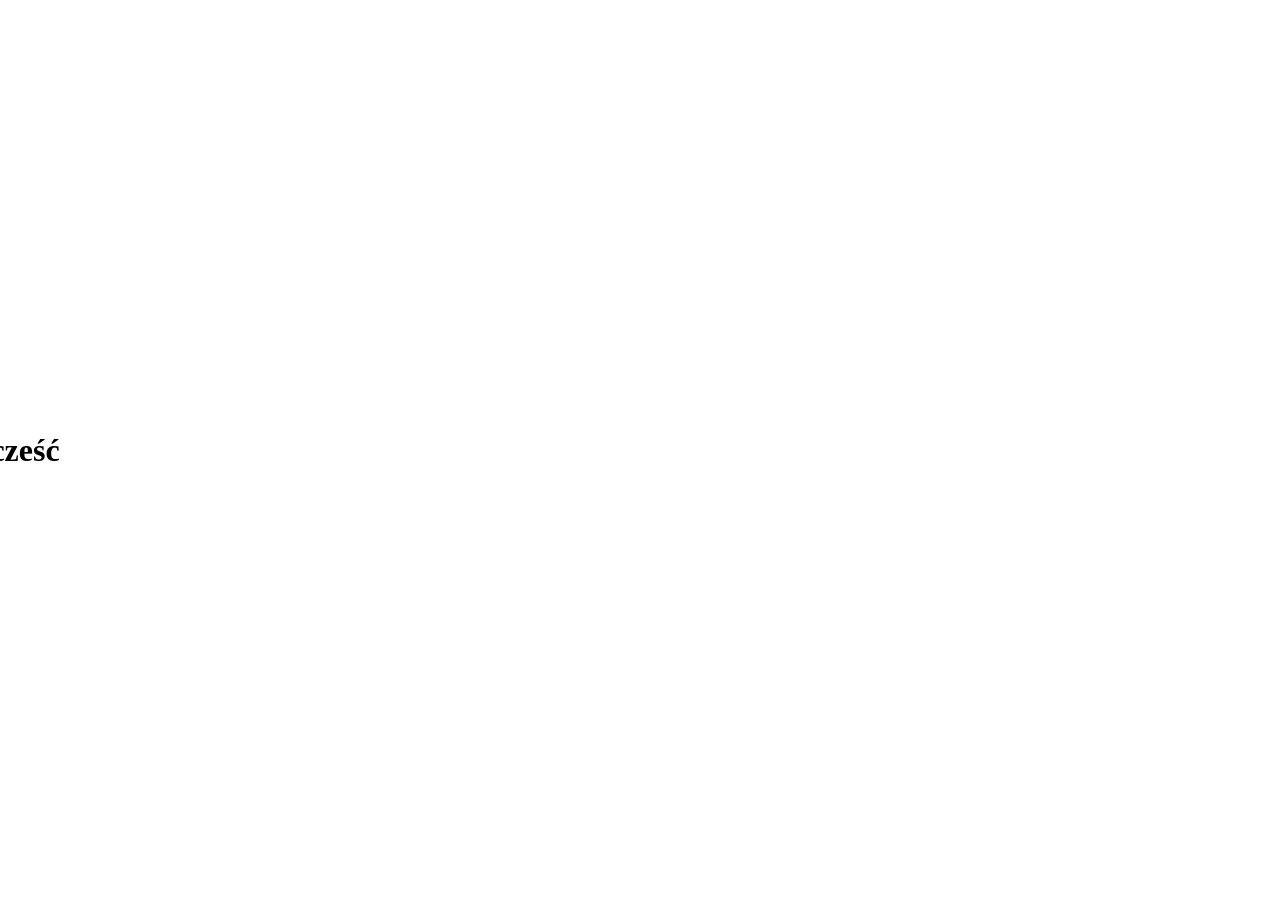
==== index.html @ 3cdc9b43 "added h2" ====
<!DOCTYPE html>
<html lang="en">

<head>
    <meta charset="UTF-8">
    <meta name="viewport" content="width=device-width, initial-scale=1.0">
    <title>Git</title>
    <link rel="stylesheet" href="style.css">

</head>

<body>
    <h1>cześć</h1>
</body

</html>
---- style.css ----
* {
    box-sizing: border-box;
    margin: 0;
    padding: 0;
}

body{
    display: flex;
    justify-content: center;
    align-items: center;
    height: 100vh;
    width: 50px;
    font-family: 'Ubuntu' sans-serif;
}
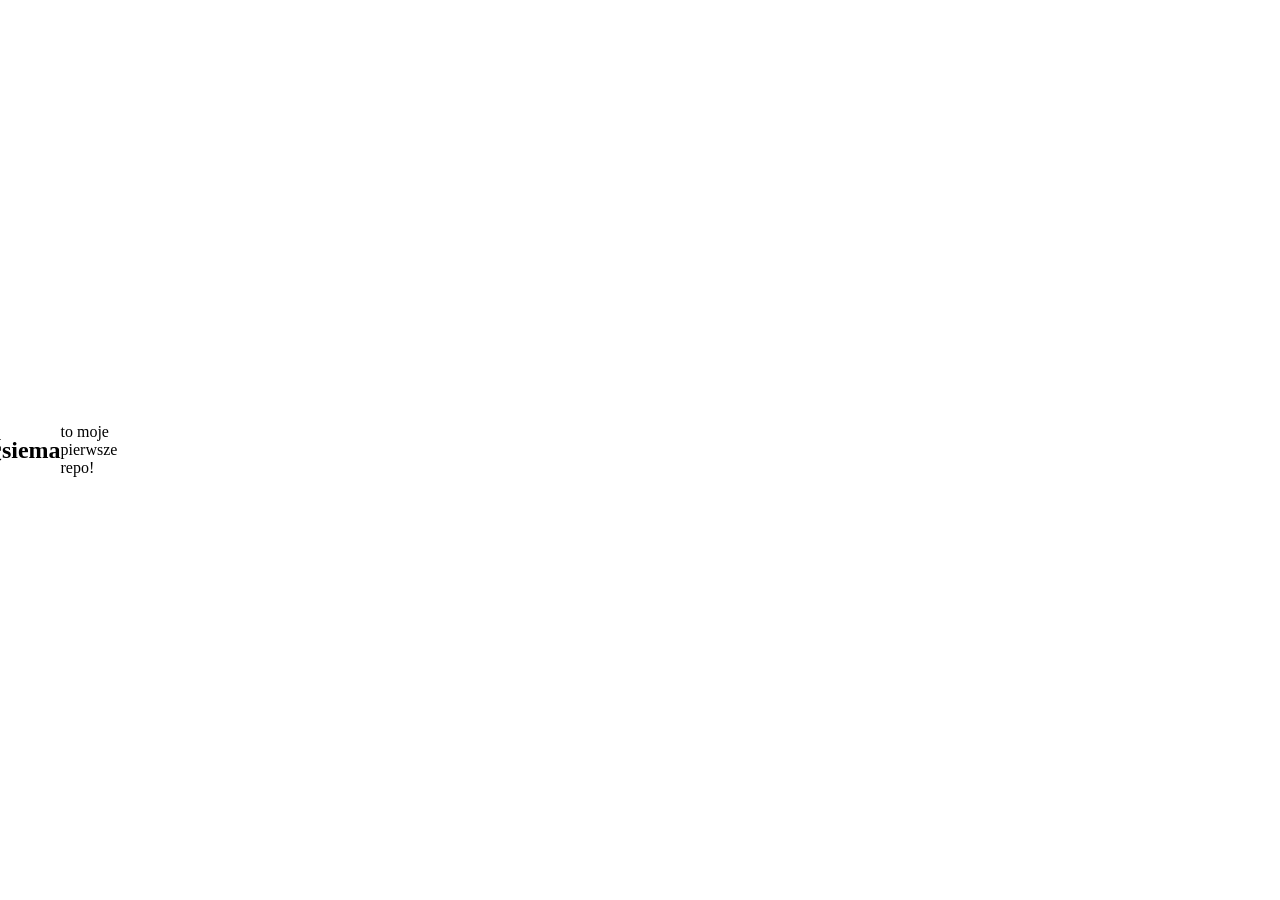
==== commit 4d8cc146: "added p and changed style.css" ====
--- a/index.html
+++ b/index.html
@@ -11,6 +11,8 @@
 
 <body>
     <h1>cześć</h1>
+    <h2>siema</h2>
+    <p> to moje pierwsze repo!</p>
 </body
 
 </html>
--- a/style.css
+++ b/style.css
@@ -11,4 +11,5 @@
     height: 100vh;
     width: 50px;
     font-family: 'Ubuntu' sans-serif;
+    background-attachment: fixed;
 }
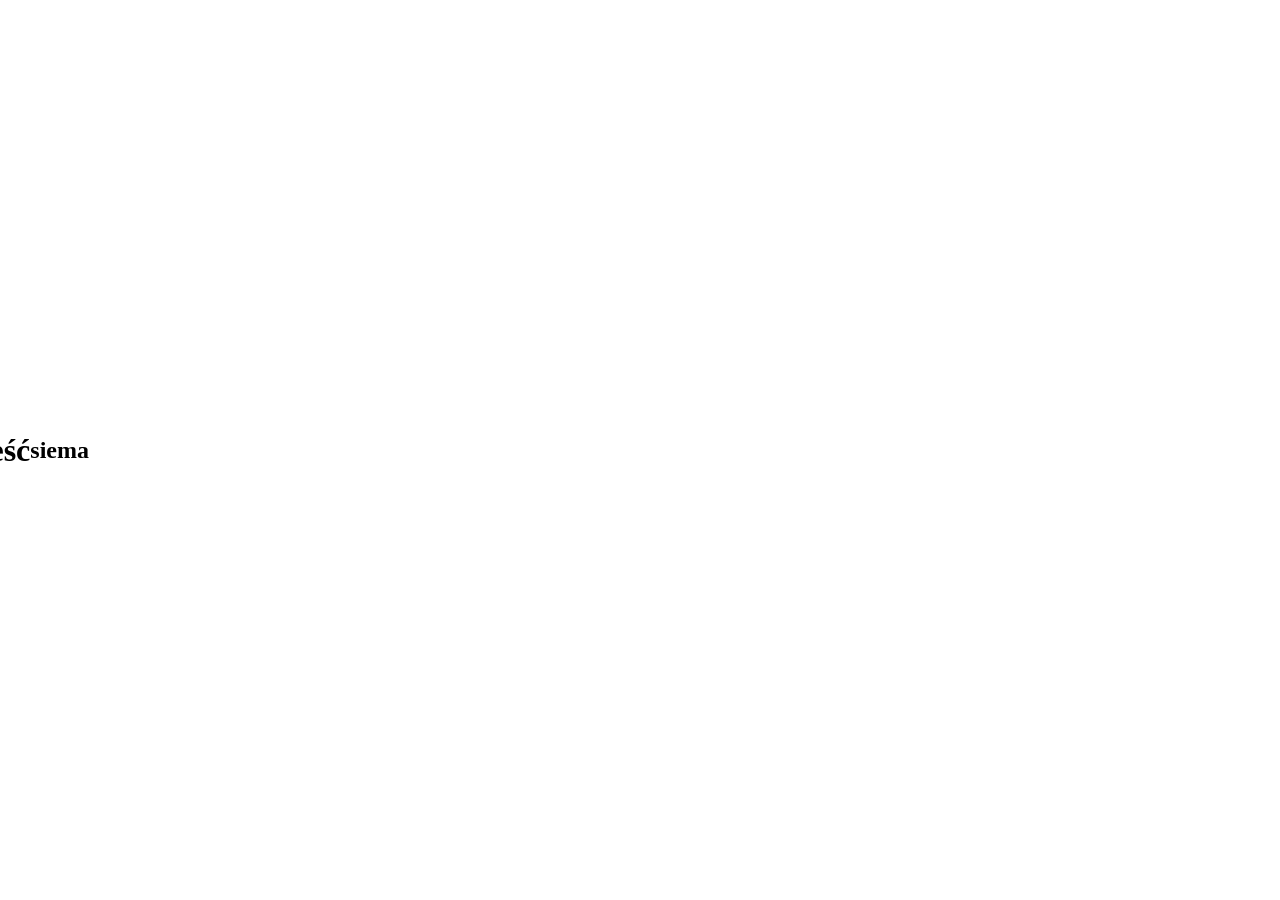
==== commit 5a7203ea: "deleted p" ====
--- a/index.html
+++ b/index.html
@@ -12,7 +12,6 @@
 <body>
     <h1>cześć</h1>
     <h2>siema</h2>
-    <p> to moje pierwsze repo!</p>
 </body
 
 </html>
